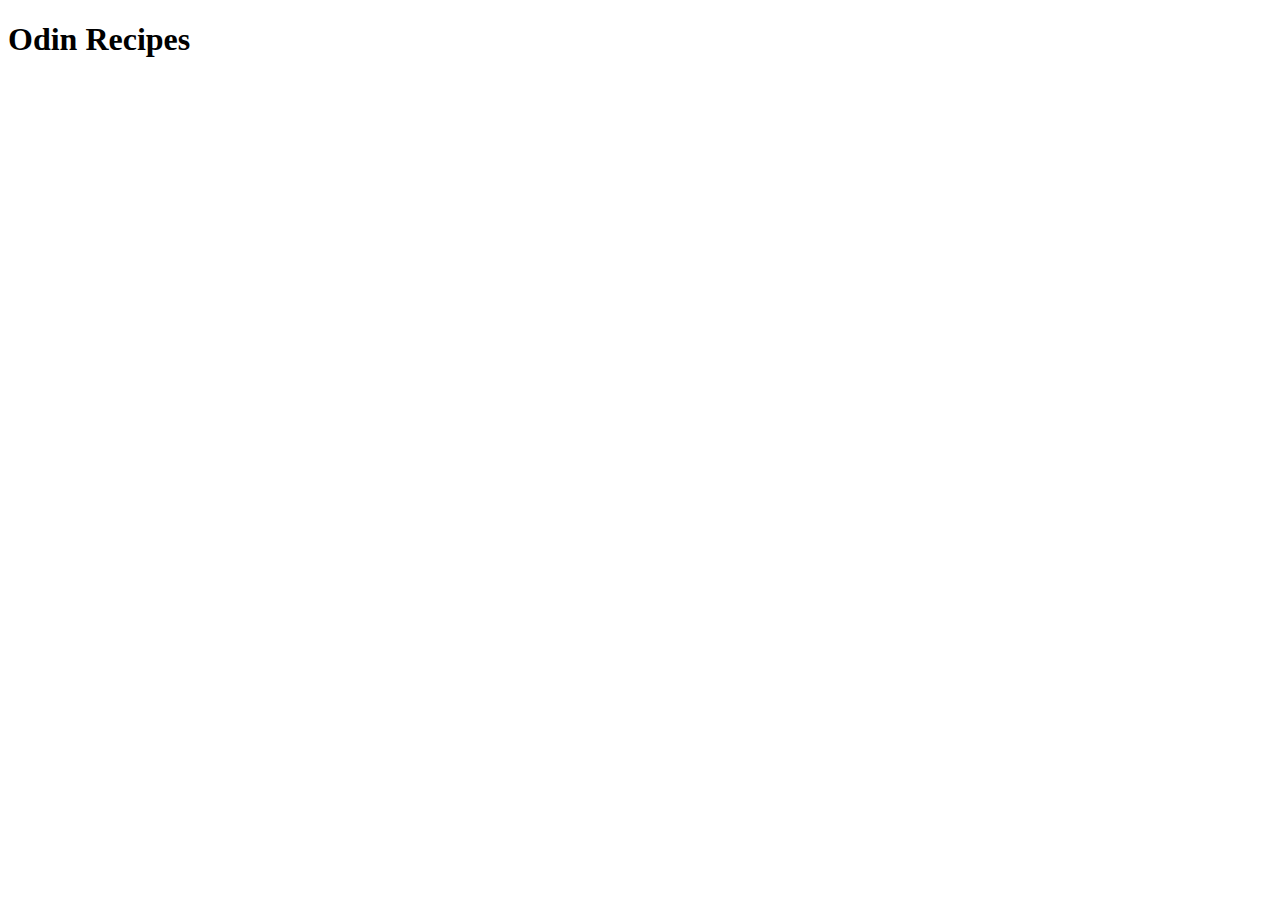
==== index.html @ f4f6a00f "add boiler-plate and header" ====
<!DOCTYPE html>
<html lang="en">
<head>
    <meta charset="UTF-8">
    <meta http-equiv="X-UA-Compatible" content="IE=edge">
    <meta name="viewport" content="width=device-width, initial-scale=1.0">
    <title>Odin Recipes</title>
</head>
<body>
    <h1>Odin Recipes</h1>
</body>
</html>
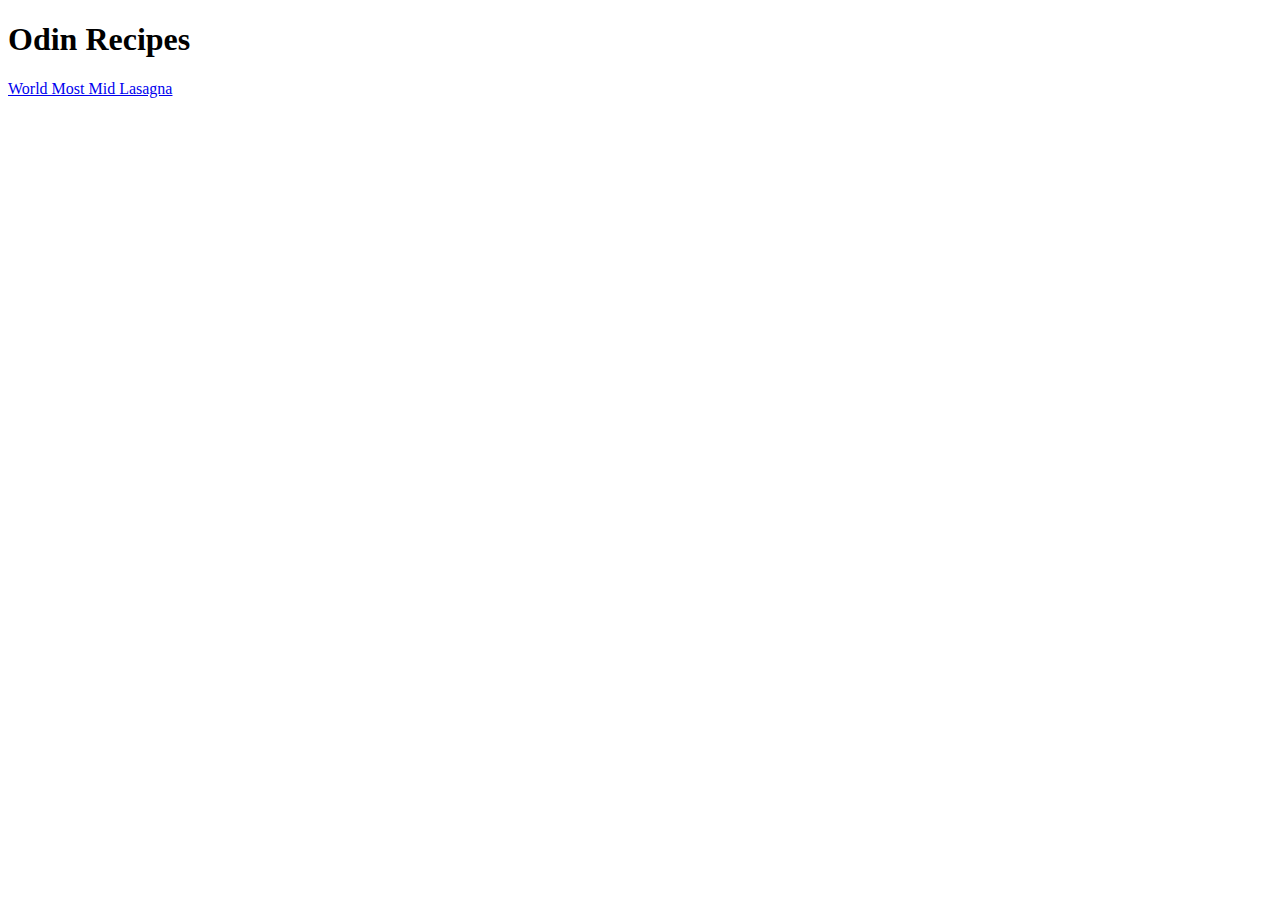
==== commit 84d3c5dc: "add link to lasagna.html on index.html" ====
--- a/index.html
+++ b/index.html
@@ -8,5 +8,6 @@
 </head>
 <body>
     <h1>Odin Recipes</h1>
+    <a href="recipes/lasagna.html">World Most Mid Lasagna</a>
 </body>
 </html>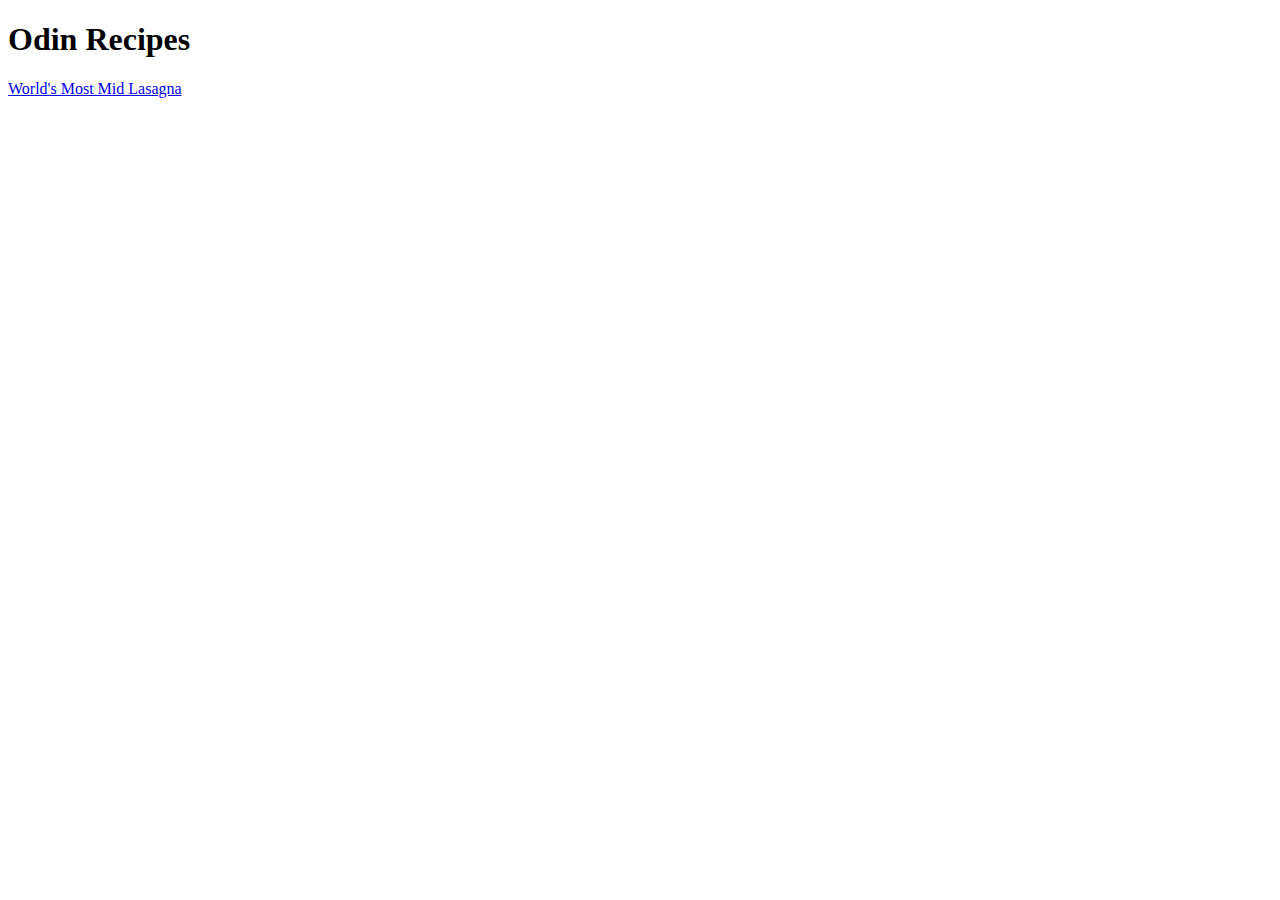
==== commit a66c6284: "add img link in lasagna.html fixed typo in index.html" ====
--- a/index.html
+++ b/index.html
@@ -8,6 +8,6 @@
 </head>
 <body>
     <h1>Odin Recipes</h1>
-    <a href="recipes/lasagna.html">World Most Mid Lasagna</a>
+    <a href="recipes/lasagna.html">World's Most Mid Lasagna</a>
 </body>
 </html>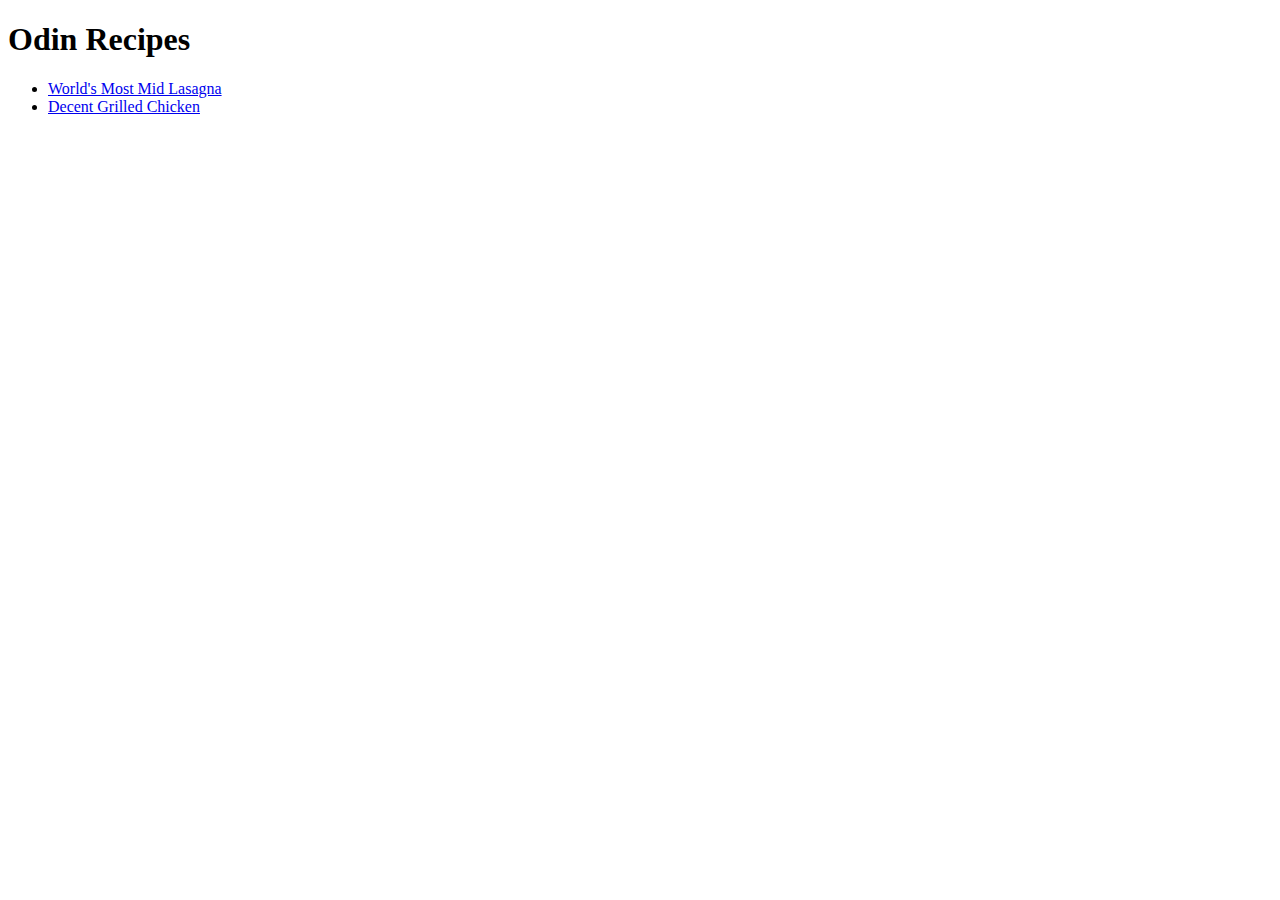
==== commit cdcc8334: "add header to chicken.html and link to chicken in index.html" ====
--- a/index.html
+++ b/index.html
@@ -8,6 +8,15 @@
 </head>
 <body>
     <h1>Odin Recipes</h1>
-    <a href="recipes/lasagna.html">World's Most Mid Lasagna</a>
+    <ul>
+        <li>
+            <a href="recipes/lasagna.html">World's Most Mid Lasagna</a>
+        </li>
+        <li>
+            <a href="recipes/chicken.html">Decent Grilled Chicken</a>
+        </li>
+    </ul>
+    
+    
 </body>
 </html>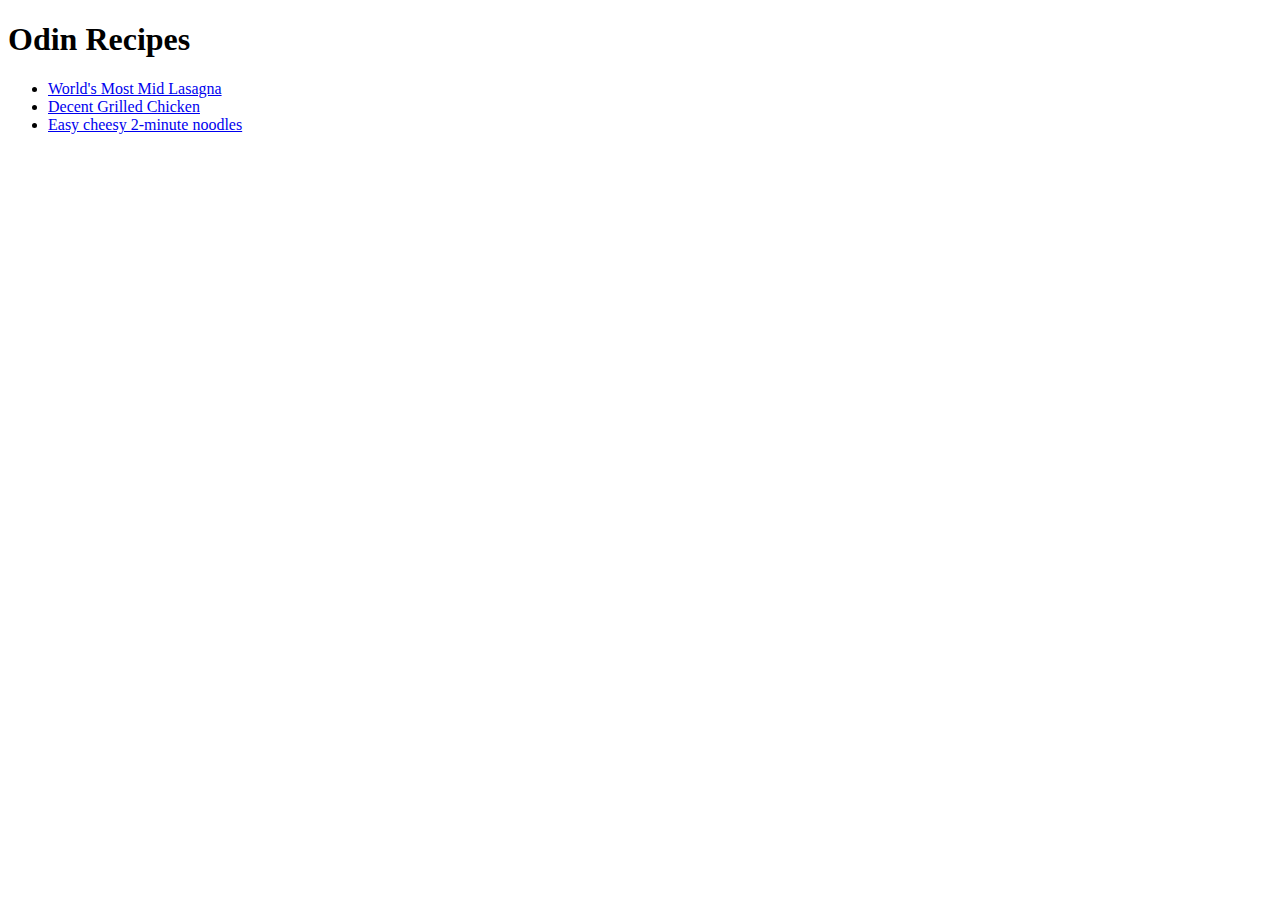
==== commit 22ba2fdb: "add link to noodles.html in index.html" ====
--- a/index.html
+++ b/index.html
@@ -12,8 +12,13 @@
         <li>
             <a href="recipes/lasagna.html">World's Most Mid Lasagna</a>
         </li>
+
         <li>
             <a href="recipes/chicken.html">Decent Grilled Chicken</a>
+        </li>
+
+        <li>
+            <a href="recipes/noodles.html">Easy cheesy 2-minute noodles</a>
         </li>
     </ul>
     
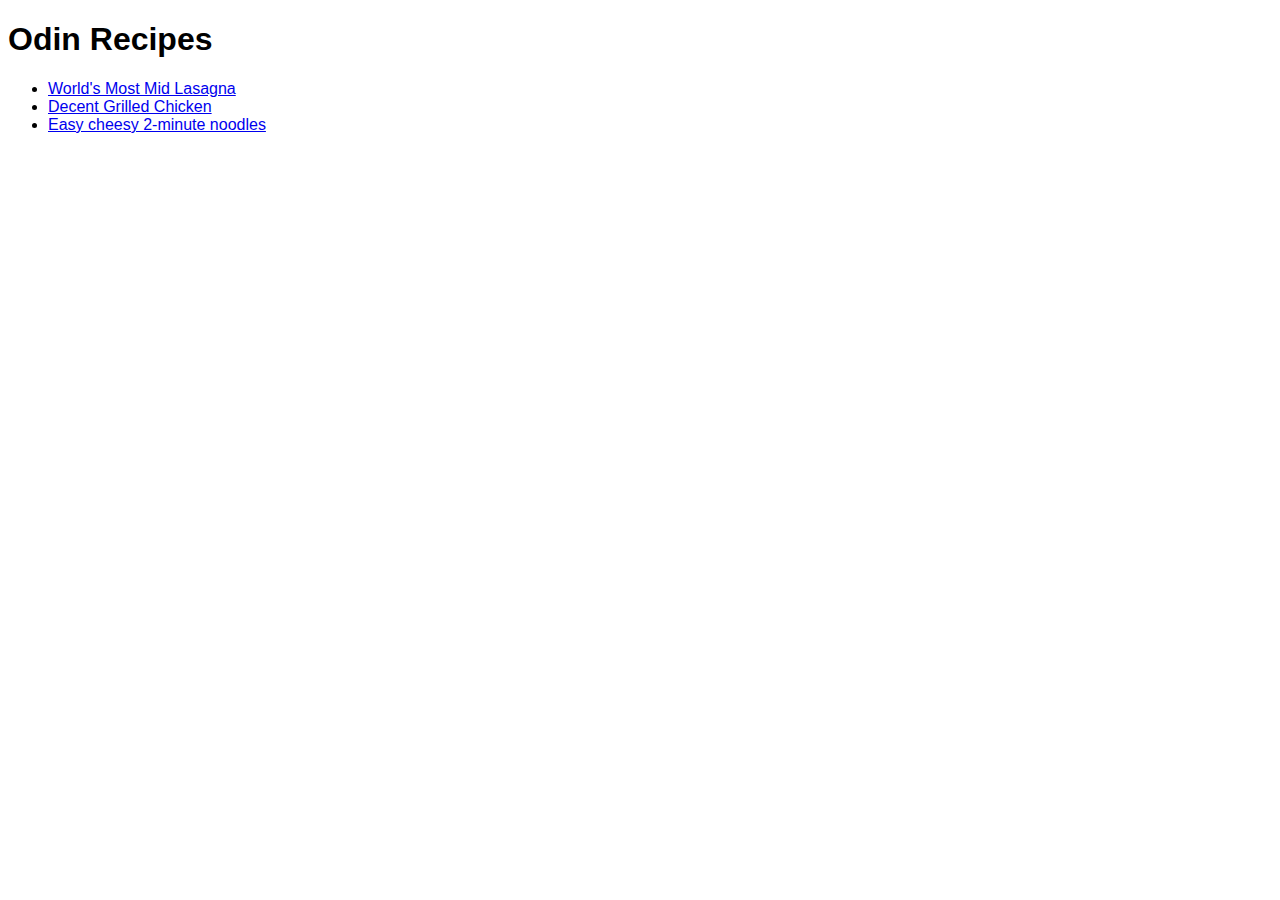
==== commit 86060e68: "add recipes class to list on index.html" ====
--- a/index.html
+++ b/index.html
@@ -5,10 +5,11 @@
     <meta http-equiv="X-UA-Compatible" content="IE=edge">
     <meta name="viewport" content="width=device-width, initial-scale=1.0">
     <title>Odin Recipes</title>
+    <link href="css/style.css" rel="stylesheet">
 </head>
 <body>
     <h1>Odin Recipes</h1>
-    <ul>
+    <ul class="recipes">
         <li>
             <a href="recipes/lasagna.html">World's Most Mid Lasagna</a>
         </li>
--- a/css/style.css
+++ b/css/style.css
@@ -0,0 +1,4 @@
+body {
+  font-family: Arial, Helvetica, sans-serif;
+}
+
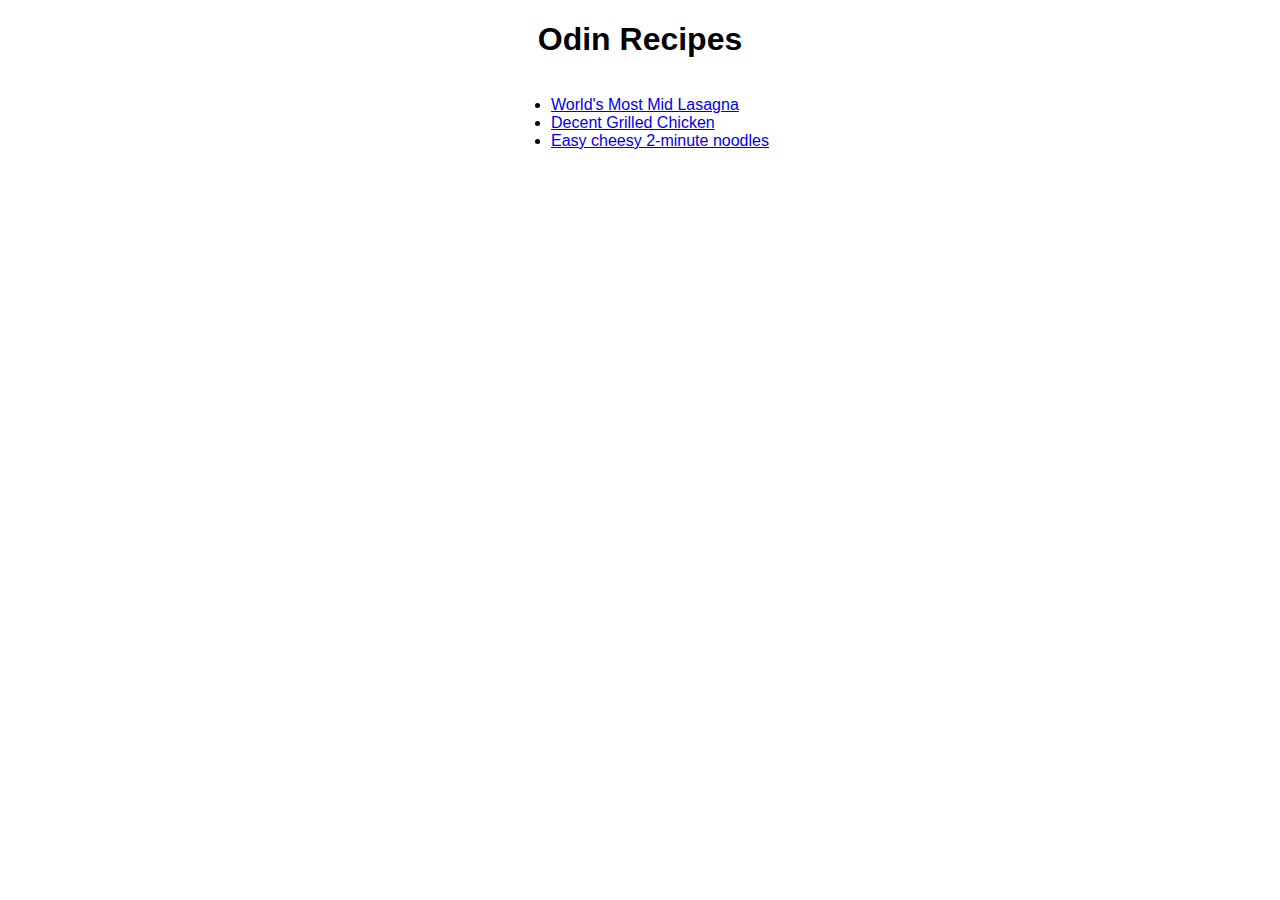
==== commit 78d7f7fe: "add div container for unordered list and center it in css" ====
--- a/index.html
+++ b/index.html
@@ -9,19 +9,22 @@
 </head>
 <body>
     <h1>Odin Recipes</h1>
-    <ul class="recipes">
-        <li>
-            <a href="recipes/lasagna.html">World's Most Mid Lasagna</a>
-        </li>
-
-        <li>
-            <a href="recipes/chicken.html">Decent Grilled Chicken</a>
-        </li>
-
-        <li>
-            <a href="recipes/noodles.html">Easy cheesy 2-minute noodles</a>
-        </li>
-    </ul>
+    
+    <div class="container">
+        <ul class="recipes">
+            <li>
+                <a href="recipes/lasagna.html">World's Most Mid Lasagna</a>
+            </li>
+    
+            <li>
+                <a href="recipes/chicken.html">Decent Grilled Chicken</a>
+            </li>
+    
+            <li>
+                <a href="recipes/noodles.html">Easy cheesy 2-minute noodles</a>
+            </li>
+        </ul>
+    </div>
     
     
 </body>
--- a/css/style.css
+++ b/css/style.css
@@ -1,4 +1,17 @@
 body {
   font-family: Arial, Helvetica, sans-serif;
+  text-align:center;
 }
 
+h1 {
+   text-align:center
+}
+
+div.container {
+  text-align: center;
+}
+
+ul.recipes {
+  display:inline-block;
+  text-align: left;
+}
